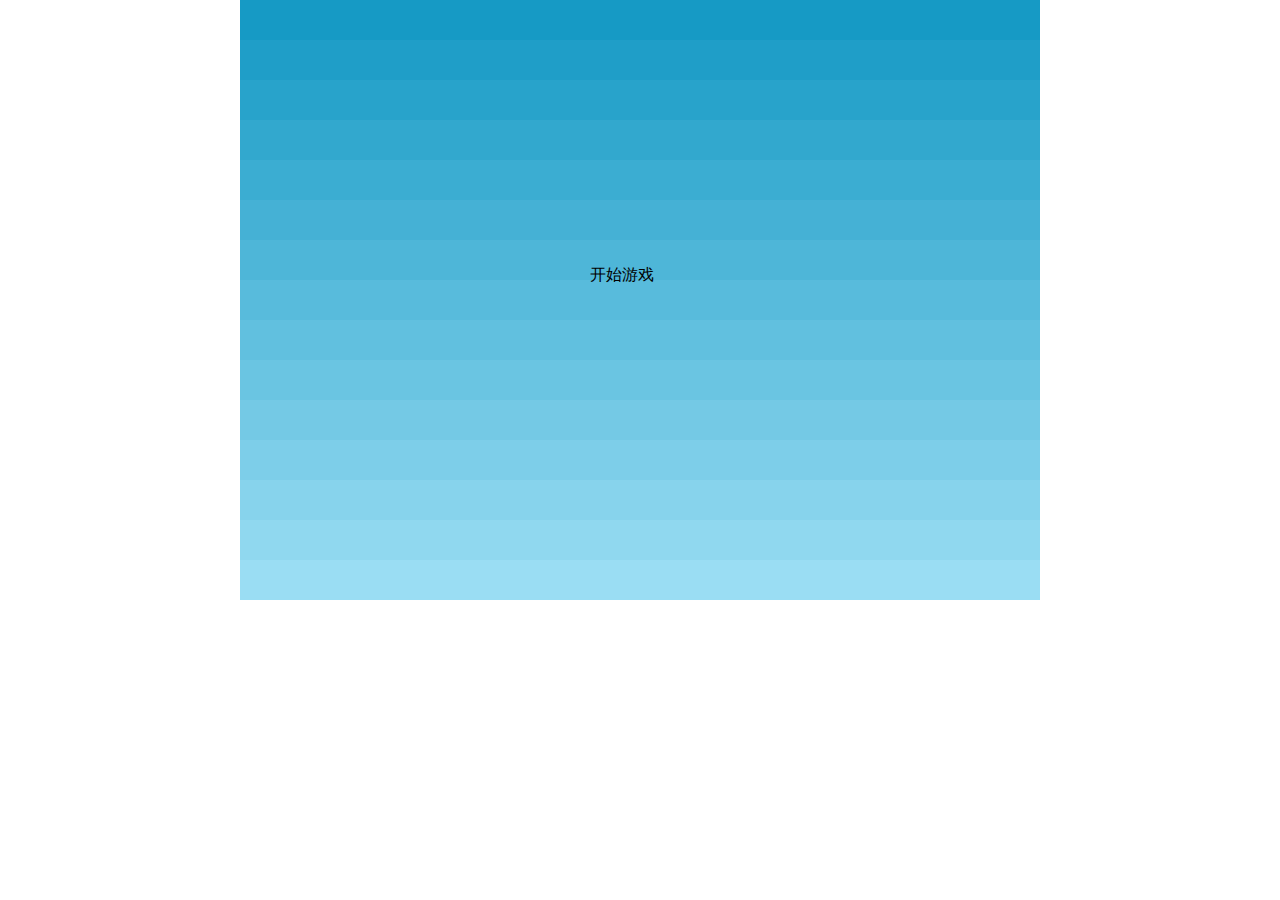
==== part1.html @ 6a62340c "update" ====
<!doctype html> 
<html lang="en"> 
<head> 
    <meta charset="UTF-8" />
    <title>Making your first Phaser 3 Game - Part 2</title>
    <!-- <script src="//cdn.jsdelivr.net/npm/phaser@3.11.0/dist/phaser.js"></script> -->
    <link rel="stylesheet" href="/css/style.css">
    <style type="text/css">
        body {
            margin: 0;
        }
    </style>
</head>
<body>
    <div class="bg">
        <div id="game">
            <div class="start-level1">
                开始游戏
            </div>
        </div>
    </div>
    
   
    <script src="/js/index1.js"></script>
    <script src="/js/jquery.min.js"></script>
    <script type="text/javascript" src="/js/index2.js"></script>
</body>
</html>
---- css/style.css ----
html,body{
    /* display: flex; */
    height: 100%;
    width: 100%;
    margin: 0;
    padding: 0;
    
}
.bg{
    /* position: absolute; */
    margin:0 auto;
    width: 800px;
    height: 600px;
    background-image: url("/assets//sky.png");
   
    display: flex;
    flex-direction: column;
    align-items: center;
    justify-content: center;
}
#game{
    width: 800px;
    height: 600px;
    display: flex;
    align-items: center;
}
.start-level1{
    margin: 0 auto;
    width: 100px;
    height: 70px;
    list-style: 70px;
    cursor: pointer;
}
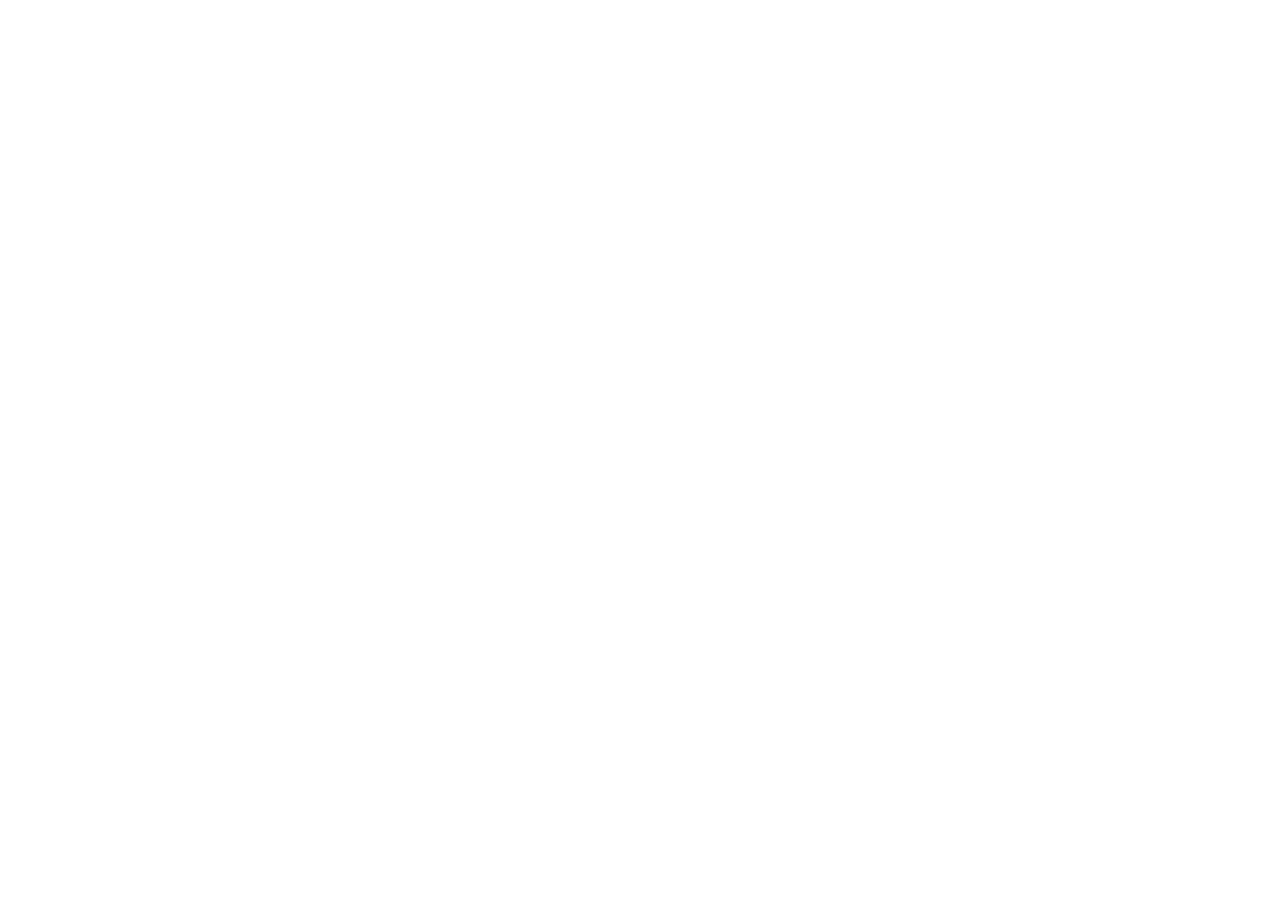
==== commit 7f9ddc97: "增加api文档内容" ====
--- a/part1.html
+++ b/part1.html
@@ -12,17 +12,22 @@
     </style>
 </head>
 <body>
-    <div class="bg">
+    <!-- <div class="bg">
         <div id="game">
             <div class="start-level1">
                 开始游戏
             </div>
         </div>
-    </div>
+    </div> -->
+
+    <script src="/js/settings.js"></script>
+    <script src="/js/jquery.min.js"></script>
+    <script src="/js/phaser.js"></script>
+
+    <script type="module" src="/js/index.js"></script>
     
-   
-    <script src="/js/index1.js"></script>
-    <script src="/js/jquery.min.js"></script>
-    <script type="text/javascript" src="/js/index2.js"></script>
+
+    <!-- test -->
+
 </body>
 </html>